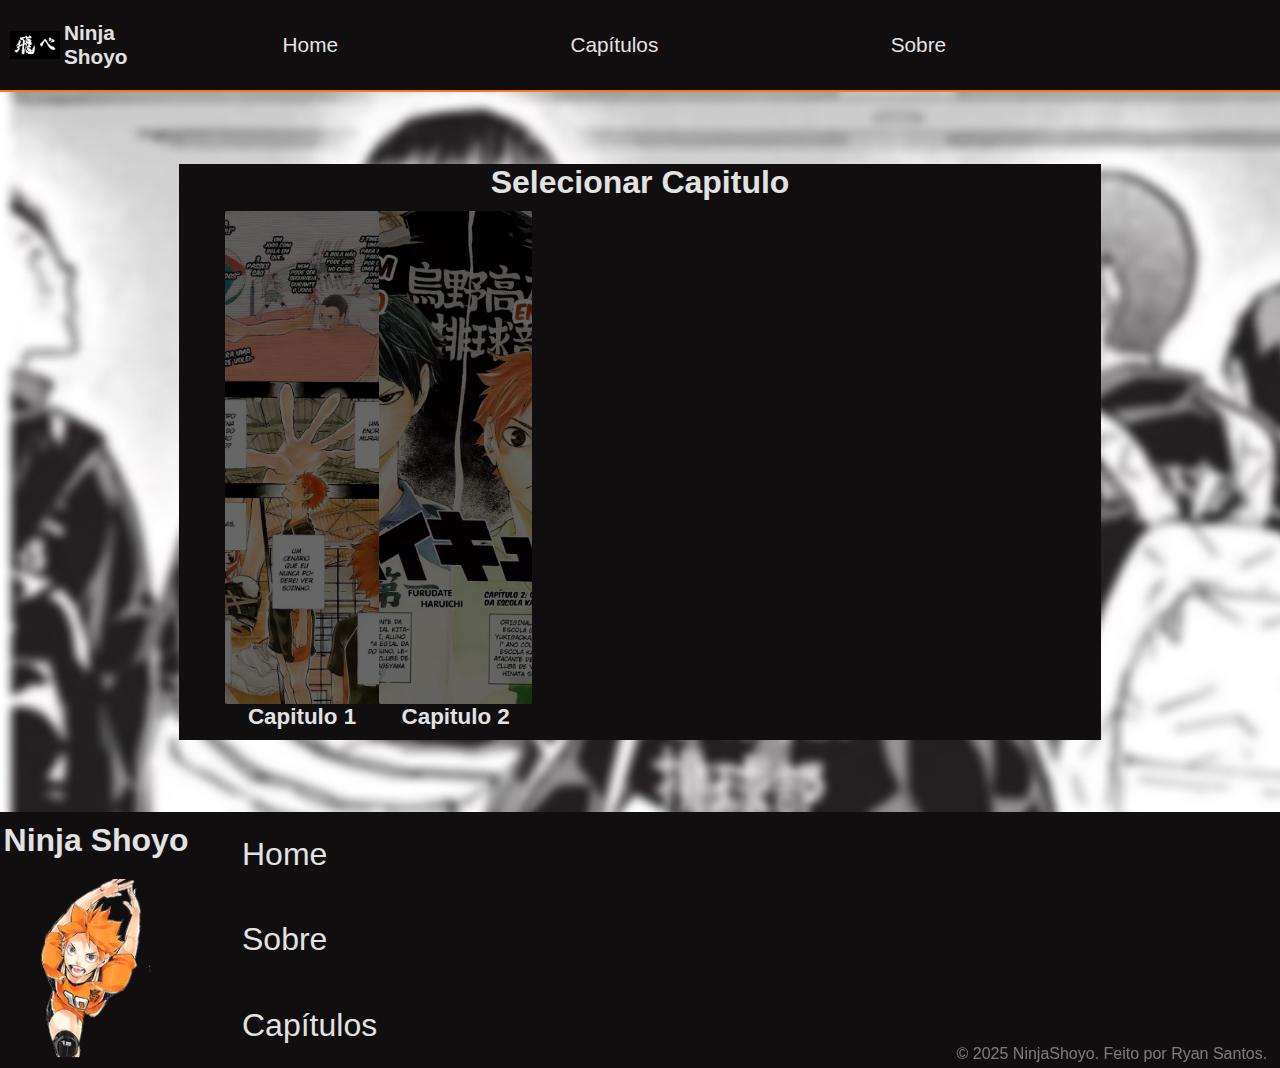
==== assets/pag/capitulo.html @ c6247dff "primeiro commit" ====
<!DOCTYPE html>
<html lang="pt-br">
<head>
    <meta charset="UTF-8">
    <meta name="viewport" content="width=device-width, initial-scale=1.0">
    <link rel="stylesheet" href="../css/style.css">
    <link rel="stylesheet" href="../css/capitulos.css">
    <title>Ninja Shoyo</title>
</head>
<body>
    <header>
        <div class="ninja-img-title"><img src="../img/haikyu-fly-karasuno-william-a-england-1.png" alt="fly">
            <p>Ninja Shoyo</p>
        </div>
        <section>
            <a href="../../index.html">Home</a>
            <a href="capitulo.html">Capítulos</a>
            <a href="">Sobre</a>
        </section>
    </header>
    <main>
        <div class="container">
            <div class="selecionar-capitulo">
                <h1>Selecionar Capitulo</h1>
                <section>
                    <a href="capitulos/cap1.html">
                        <p>Capitulo 1</p>
                    </a>
                    <a href="capitulos/cap2.html">
                        <p>Capitulo 2</p>
                    </a>
                    
                </section>

            </div>
        </div>
    </main>
    <footer>
        <div>
            <p>Ninja Shoyo</p>
            <img src="../img/Shoyo_Hinata-footer.png" alt="Hinata">
        </div>
        <div>
            <a href="../../index.html">Home</a>
            <a href="">Sobre</a>
            <a href="capitulo.html">Capítulos</a>
        </div>

        <p class="roda-pe">© 2025 NinjaShoyo. Feito por Ryan Santos.</p>
    </footer>
</body>
</html>
---- assets/css/style.css ----
/* @import url('https://fonts.googleapis.com/css2?family=Outfit:wght@100..900&display=swap'); */
@font-face {
    font-family: "Manga-Font";
    src: url(../fonts/Outfit/Outfit-VariableFont_wght.ttf) format("truetype");
    font-weight: normal;
    font-style: normal;
}

:root{
    --laranja: #FF7615;
    --preto:#110E0F;
    --branco: #E2E2E3;
    --font-padrao:'Outfit', sans-serif;
}

*{margin: 0;padding: 0;}

header{
    color: var(--branco);
    width: 100%;
    height: 10vh;
    background-color: var(--preto);
    
    display: flex;
    flex-direction: row;
    justify-content: start;
    align-items: center;

    font-size: 1.3em;

    border-bottom: 2px solid var(--laranja);
}

header div.ninja-img-title{
    display: flex;
    flex-direction: row;
    align-items: center;

    height: auto;
    width:  13%;

    display: flex;
    align-items: center;
    justify-content: center;
}

header div.ninja-img-title p{
    font-weight: bolder;
    margin-left: 4px;
    width: auto;
}   

header div.ninja-img-title img{
    width: 50px;

    margin-left: 10px;

    object-fit: contain;
    
}

header section{
    height: auto;
    width: 70%;
    display: flex;
    align-items: center;
    justify-content: space-around;

}

header section a{
    text-decoration: none;
    color: var(--branco);
    transition: .3s;
    
    cursor: pointer;
}

header section a:hover{
    border-bottom: 1px solid var(--branco);
    transition: .3s;

    transform: translateY(-5px);
}

header section a:hover ~ header section a:not(:hover){
    filter: opacity(10%);

    transition: .2s;
}

body{
    font-family: var(--font-padrao);

    background-image: url(../img/background-wallpaper-haikyu-c-blur.png);
    background-repeat: no-repeat;
    background-size: cover;

    background-attachment: fixed;

    overflow-x: hidden;

    display: flex;
    flex-direction: column;
    justify-content: center;
    align-items: center;
}

footer{
    background-color: var(--preto);
    color: var(--branco);
    width: 100%;
    height: 20vw;

    display: flex;
    align-items: center;
    justify-content: flex-start;
    flex-direction: row;

    position: relative;
}
footer div:nth-child(1){
    width: 15vw;
    height: 100%;

    display: flex;
    align-items: center;
    justify-content: center;
    flex-direction: column;
}
footer div:nth-child(1) p{
    font-size: 2em;
    font-weight: bold;
    margin-bottom: 20px;
}

footer div:nth-child(1) img{
    width: auto;
    height: 70%;
    object-fit: contain;
}

footer div:nth-child(2){
    width: 20vw;
    height: 100%;

    display: flex;
    align-items: start;
    justify-content: space-around;
    flex-direction: column;

}
footer div:nth-child(2) a{
    text-decoration: none;
    color: var(--branco);

    margin-left: 50px;

    font-size: 2em;

    transition: .2s;
}

footer div:nth-child(2) a:hover{
    transform: translateY(-2px);
    
    transition: .2s;
}

footer p.roda-pe{
    position: absolute;
    right: 1%;
    bottom: 2%;
    
    filter: opacity(50%);
}
---- assets/css/capitulos.css ----
@import url(style.css);

main div.container{
    width: 90vw;
    height: 80vh;

    display: flex;
    align-items: center;
    justify-content: center;

}

main div.container div.selecionar-capitulo{
    width: 80%;
    height: 80%;

    display: flex;
    align-items: center;
    justify-content: center;
    flex-direction: column;

    background-color: var(--preto);

}

main div.container div.selecionar-capitulo h1{
    width: 100%;
    height: auto;

    display: flex;
    align-items: center;
    justify-content: center;

    font-size: 2em;

    color: var(--branco);
}
main div.container div.selecionar-capitulo section{
    max-width: 90%;
    width: 90%;
    height: 90%;
    
    display: flex;
    align-items: center;
    justify-content: flex-start;
    flex-direction: row;

    overflow-x: auto;
    overflow-y: hidden;

    padding: 10px;
}


main div.container div.selecionar-capitulo section a{
    height: 100%;
    min-width: 12vw;
    /* border: 1px solid black; */


    display: flex;
    align-items: center;
    flex-direction: column;
    justify-content: end;

    text-decoration: none;
    color: var(--branco);

    
    
    transition: .3s;


}
main div.container div.selecionar-capitulo section a:hover{
    transform: translateY(-6px);
    transition: .3s;
}
main div.container div.selecionar-capitulo section a:active{
    transform: translateY(-3px);
    transition: .3s;
}
main div.container div.selecionar-capitulo section a::before{
    content: '';
    border-radius: 2px;
    
    /* ;../img/HaikyuuCapitulo01-banner.png */
    background-position: center;
    background-size: cover;

    height: 120%;
    min-width: 12vw;    

    filter: brightness(40%);

}
main div.container div.selecionar-capitulo section a:nth-child(1)::before{
    background-image: url(../img/HaikyuuCapitulo01/HaikyuuCapitulo01_003.jpg);
}
main div.container div.selecionar-capitulo section a:nth-child(2)::before{
    background-image: url(../img/HaikyuuCapitulo02/HaikyuuCapitulo02_003.jpg);
}

main div.container div.selecionar-capitulo section a p{
    /* margin-top: ; */

    font-size: 1.4em;
    font-weight: bold;




}
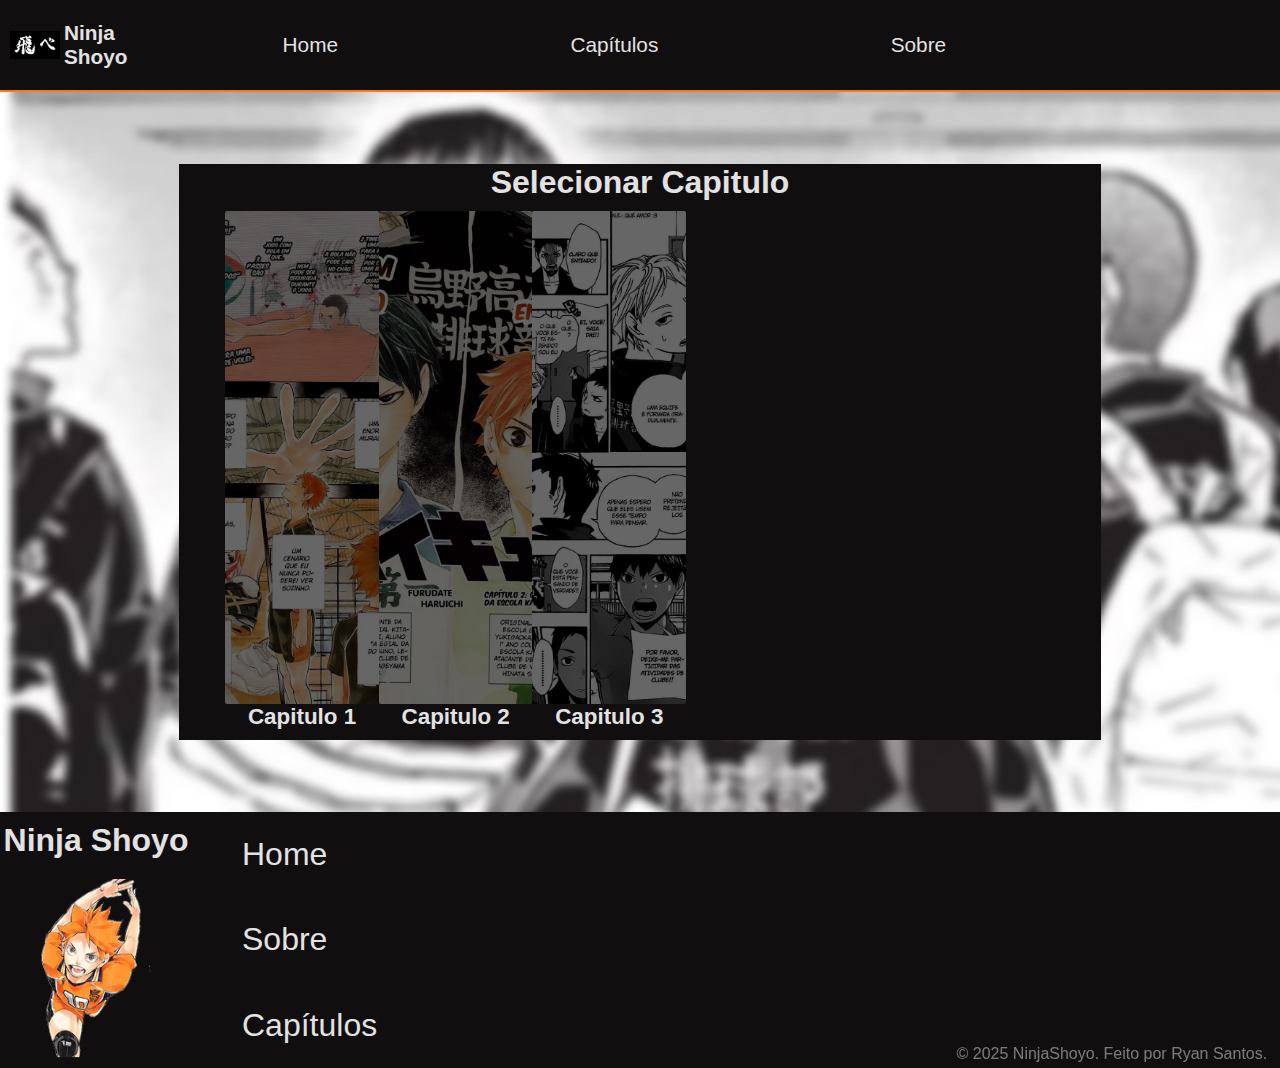
==== commit 0cee56f5: "add cap03" ====
--- a/assets/pag/capitulo.html
+++ b/assets/pag/capitulo.html
@@ -30,6 +30,10 @@
                         <p>Capitulo 2</p>
                     </a>
                     
+                    <a href="capitulos/cap3.html">
+                        <p>Capitulo 3</p>
+                    </a>
+                    
                 </section>
 
             </div>
--- a/assets/css/style.css
+++ b/assets/css/style.css
@@ -174,3 +174,78 @@
     
     filter: opacity(50%);
 }
+
+@media screen and (max-width:500px) {
+
+    header{
+        height: 10vh;
+        flex-direction: row;
+        justify-content: center;
+        align-items: center;
+        justify-content: space-evenly;
+    }
+    header section{
+        width: 60%;
+        display: flex;
+        align-items: center;
+        justify-content: space-around;
+    }
+    header div.ninja-img-title{
+        margin: 0;
+    }
+    header div.ninja-img-title p{ 
+        font-size: 0.8em;
+    }
+
+    footer{
+        flex-direction: column;
+        height: auto;
+        justify-content: space-evenly;
+    }
+    footer div:nth-child(1){
+        width: 100%;
+        height: 50%;
+
+        display: flex;
+        align-items: flex-start;
+        justify-content: center;
+        flex-direction: column;
+    }
+
+    footer div:nth-child(1) p{
+        width: 100%;
+        height: auto;
+
+    }
+    footer div:nth-child(1) img{
+        width: 50%;
+        height: auto;
+        display: flex;
+
+    }
+    footer div:nth-child(2){
+        width: 100%;
+        height: auto;
+
+        display: flex;
+        align-items: flex-start;
+        justify-content: center;
+        flex-direction: column;
+
+        margin-bottom: 5vh;
+
+        padding: 10px;
+    }
+
+    footer div:nth-child(2) a{
+        margin-left: 0;
+        margin: 10px;
+    }
+    footer p.roda-pe{
+        font-size: 1em;
+        left: 50%;
+        transform: translateX(-40%);
+        width: 100%;
+
+    }
+}
--- a/assets/css/capitulos.css
+++ b/assets/css/capitulos.css
@@ -88,7 +88,8 @@
     background-position: center;
     background-size: cover;
 
-    height: 120%;
+    height: 100%;
+    width: 100%;
     min-width: 12vw;    
 
     filter: brightness(40%);
@@ -100,6 +101,9 @@
 main div.container div.selecionar-capitulo section a:nth-child(2)::before{
     background-image: url(../img/HaikyuuCapitulo02/HaikyuuCapitulo02_003.jpg);
 }
+main div.container div.selecionar-capitulo section a:nth-child(3)::before{
+    background-image: url(../img/HaikyuuCapitulo03/HaikyuuCapitulo03_003.jpg);
+}
 
 main div.container div.selecionar-capitulo section a p{
     /* margin-top: ; */
@@ -110,4 +114,28 @@
 
 
 
+}
+@media screen and (max-width: 500px) {
+    main div.container{
+        width: 90vw;
+        height: 90vh;
+    }
+    main div.container div.selecionar-capitulo{
+        width: 100%;
+        height: 90%;
+    }
+    main div.container div.selecionar-capitulo section{
+        overflow-x: auto;
+        max-width: 100%;
+    }
+
+    main div.container div.selecionar-capitulo section a{
+        width: 80%;
+        min-width: 80%;
+
+
+    }
+    main div.container div.selecionar-capitulo section a p{
+        font-size: 2em;
+    }
 }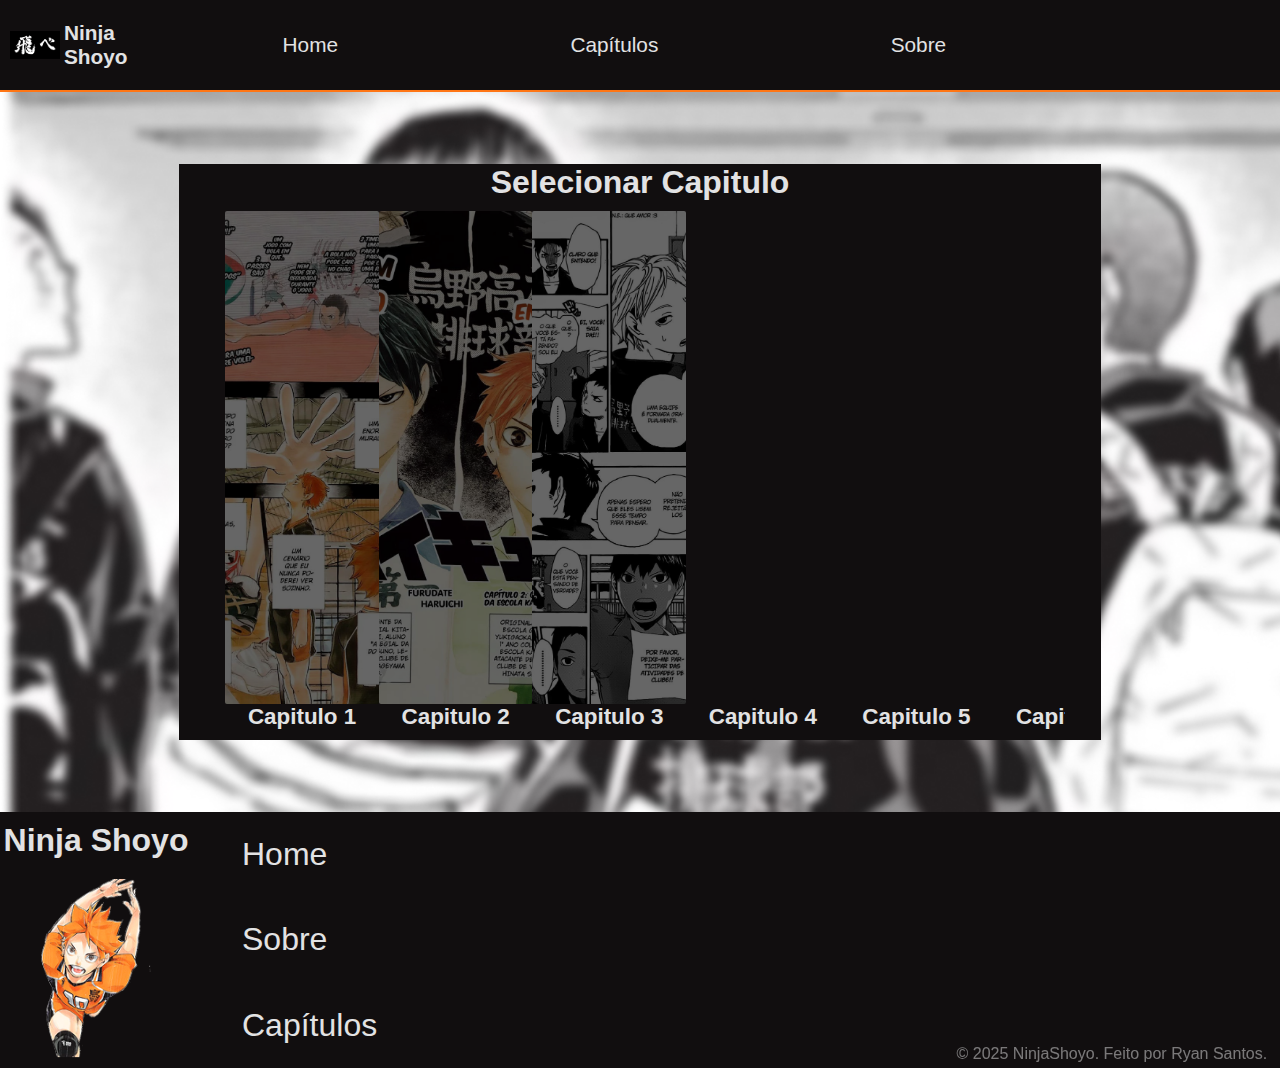
==== commit f607f5c4: "colocando-esqueleto-de-caps" ====
--- a/assets/pag/capitulo.html
+++ b/assets/pag/capitulo.html
@@ -33,6 +33,30 @@
                     <a href="capitulos/cap3.html">
                         <p>Capitulo 3</p>
                     </a>
+                    <a href="capitulos/cap4.html">
+                        <p>Capitulo 4</p>
+                    </a>
+                    <a href="capitulos/cap5.html">
+                        <p>Capitulo 5</p>
+                    </a>
+                    <a href="capitulos/cap6.html">
+                        <p>Capitulo 6</p>
+                    </a>
+                    <a href="capitulos/cap7.html">
+                        <p>Capitulo 7</p>
+                    </a>
+                    <a href="capitulos/cap8.html">
+                        <p>Capitulo 8</p>
+                    </a>
+                    <a href="capitulos/cap9.html">
+                        <p>Capitulo 9</p>
+                    </a>
+                    <a href="capitulos/cap10.html">
+                        <p>Capitulo 10</p>
+                    </a>
+                    <a href="capitulos/cap11.html">
+                        <p>Capitulo 11</p>
+                    </a>
                     
                 </section>
 
--- a/assets/css/style.css
+++ b/assets/css/style.css
@@ -248,4 +248,11 @@
         width: 100%;
 
     }
-}
+<<<<<<< Updated upstream
+=======
+}
+
+html{
+    scroll-behavior: smooth;
+>>>>>>> Stashed changes
+}--- a/assets/css/capitulos.css
+++ b/assets/css/capitulos.css
@@ -50,7 +50,15 @@
 
     padding: 10px;
 }
-
+main div.container div.selecionar-capitulo section::-webkit-scrollbar{
+    
+}
+main div.container div.selecionar-capitulo section::-webkit-scrollbar-track{
+    
+}
+main div.container div.selecionar-capitulo section::-webkit-scrollbar-thumb{
+    
+}
 
 main div.container div.selecionar-capitulo section a{
     height: 100%;
@@ -104,6 +112,30 @@
 main div.container div.selecionar-capitulo section a:nth-child(3)::before{
     background-image: url(../img/HaikyuuCapitulo03/HaikyuuCapitulo03_003.jpg);
 }
+main div.container div.selecionar-capitulo section a:nth-child(4)::before{
+    background-image: url(../img/HaikyuuCapitulo04/HaikyuuCapitulo04_003.jpg);
+}
+main div.container div.selecionar-capitulo section a:nth-child(5)::before{
+    background-image: url(../img/HaikyuuCapitulo05/HaikyuuCapitulo05_003.jpg);
+}
+main div.container div.selecionar-capitulo section a:nth-child(6)::before{
+    background-image: url(../img/HaikyuuCapitulo06/HaikyuuCapitulo06_003.jpg);
+}
+main div.container div.selecionar-capitulo section a:nth-child(7)::before{
+    background-image: url(../img/HaikyuuCapitulo07/HaikyuuCapitulo07_003.jpg);
+}
+main div.container div.selecionar-capitulo section a:nth-child(8)::before{
+    background-image: url(../img/HaikyuuCapitulo08/HaikyuuCapitulo08_003.jpg);
+}
+main div.container div.selecionar-capitulo section a:nth-child(9)::before{
+    background-image: url(../img/HaikyuuCapitulo09/HaikyuuCapitulo09_003.jpg);
+}
+main div.container div.selecionar-capitulo section a:nth-child(10)::before{
+    background-image: url(../img/HaikyuuCapitulo10/HaikyuuCapitulo10_003.jpg);
+}
+main div.container div.selecionar-capitulo section a:nth-child(11)::before{
+    background-image: url(../img/HaikyuuCapitulo11/HaikyuuCapitulo11_003.jpg);
+}
 
 main div.container div.selecionar-capitulo section a p{
     /* margin-top: ; */
@@ -111,10 +143,9 @@
     font-size: 1.4em;
     font-weight: bold;
 
+}
 
 
-
-}
 @media screen and (max-width: 500px) {
     main div.container{
         width: 90vw;
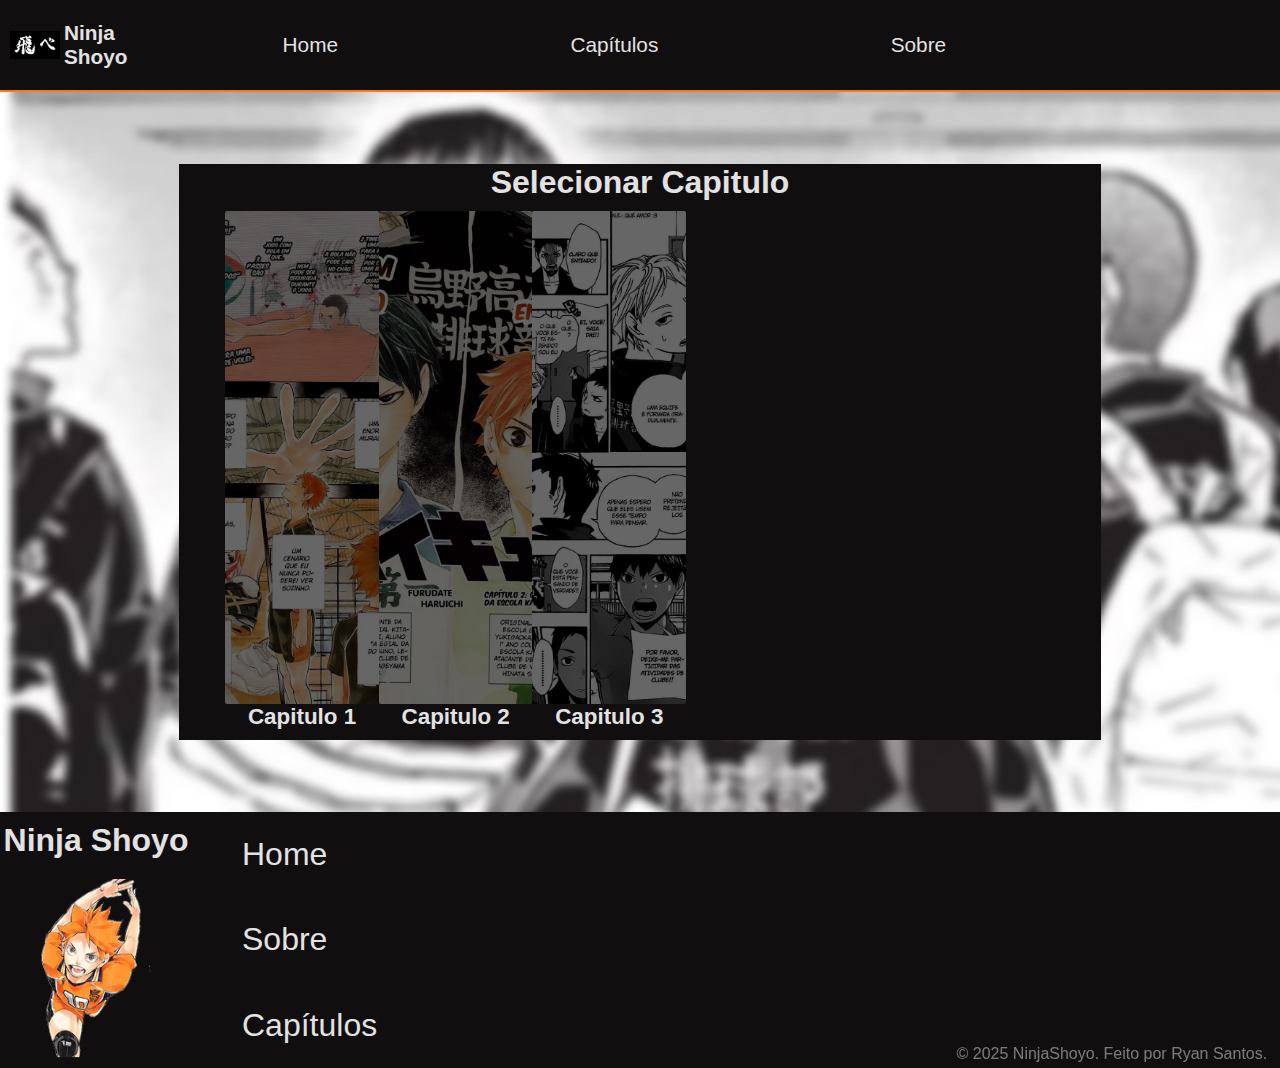
==== commit e13bbcb4: "nova-forma-de-gerar-caps" ====
--- a/assets/pag/capitulo.html
+++ b/assets/pag/capitulo.html
@@ -23,7 +23,7 @@
             <div class="selecionar-capitulo">
                 <h1>Selecionar Capitulo</h1>
                 <section>
-                    <a href="capitulos/cap1.html">
+                    <a onclick="abrirCap(1)">
                         <p>Capitulo 1</p>
                     </a>
                     <a href="capitulos/cap2.html">
@@ -32,30 +32,6 @@
                     
                     <a href="capitulos/cap3.html">
                         <p>Capitulo 3</p>
-                    </a>
-                    <a href="capitulos/cap4.html">
-                        <p>Capitulo 4</p>
-                    </a>
-                    <a href="capitulos/cap5.html">
-                        <p>Capitulo 5</p>
-                    </a>
-                    <a href="capitulos/cap6.html">
-                        <p>Capitulo 6</p>
-                    </a>
-                    <a href="capitulos/cap7.html">
-                        <p>Capitulo 7</p>
-                    </a>
-                    <a href="capitulos/cap8.html">
-                        <p>Capitulo 8</p>
-                    </a>
-                    <a href="capitulos/cap9.html">
-                        <p>Capitulo 9</p>
-                    </a>
-                    <a href="capitulos/cap10.html">
-                        <p>Capitulo 10</p>
-                    </a>
-                    <a href="capitulos/cap11.html">
-                        <p>Capitulo 11</p>
                     </a>
                     
                 </section>
@@ -76,5 +52,14 @@
 
         <p class="roda-pe">© 2025 NinjaShoyo. Feito por Ryan Santos.</p>
     </footer>
+    <script>
+        function abrirCap(num_cap) {
+            // Redirecionar para a página de leitura, passando os parâmetros pela URL
+            const url = `capitulos/cap.html?cap=${num_cap}`;
+            window.location.href = url;  // Redireciona para a nova página
+
+            console.log(url)
+        }
+    </script>
 </body>
 </html>